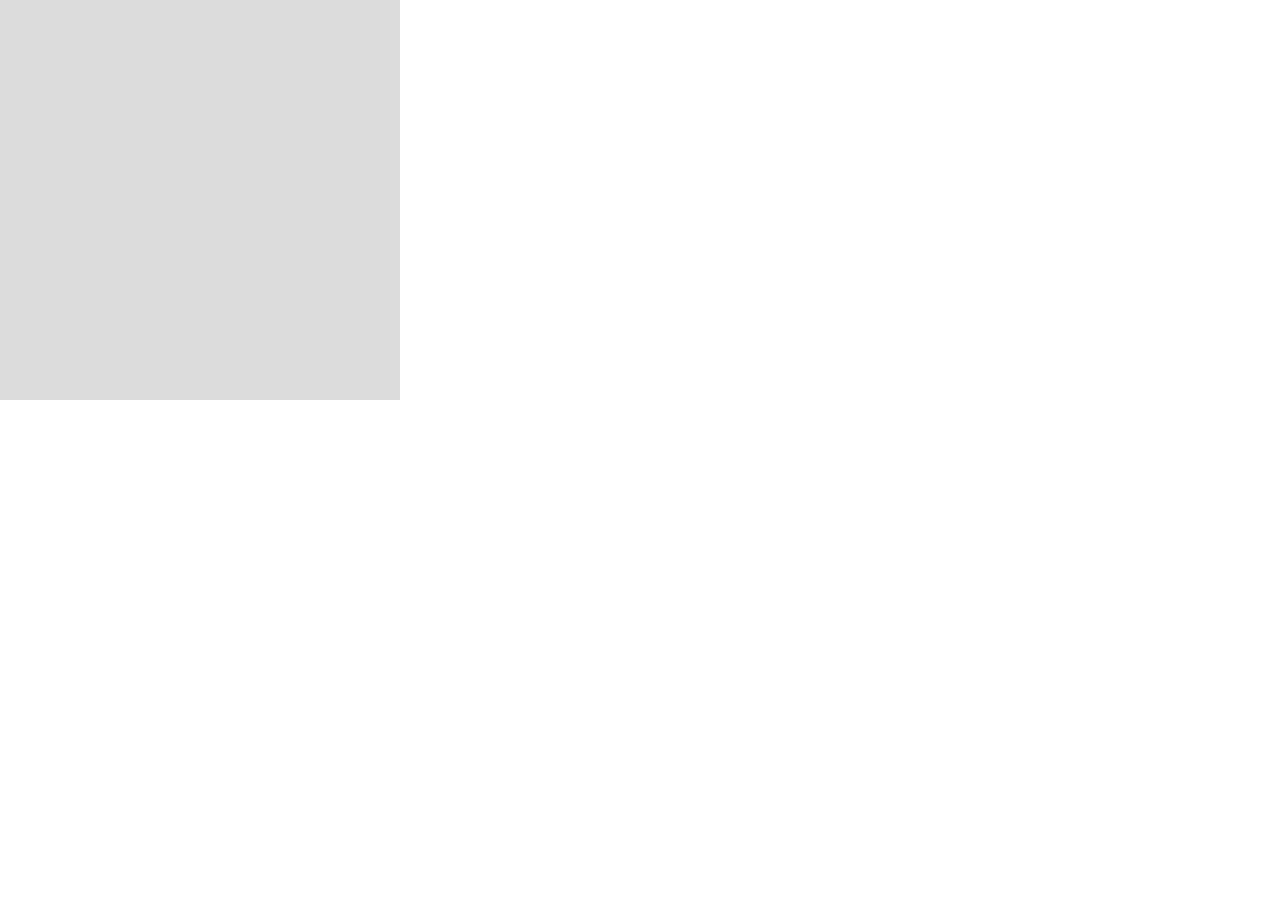
==== Visual-Art/index.html @ 8a0e01f9 "Added the project" ====
<!DOCTYPE html>
<html lang="en">
  <head>
    <meta charset="utf-8" />
    <meta name="viewport" content="width=device-width, initial-scale=1.0">

    <title>Sketch</title>

    <link rel="stylesheet" type="text/css" href="style.css">

    <script src="libraries/p5.min.js"></script>
    <script src="libraries/p5.sound.min.js"></script>
  </head>

  <body>
    <script src="sketch.js"></script>
  </body>
</html>
---- Visual-Art/style.css ----
html, body {
  margin: 0;
  padding: 0;
}

canvas {
  display: block;
}
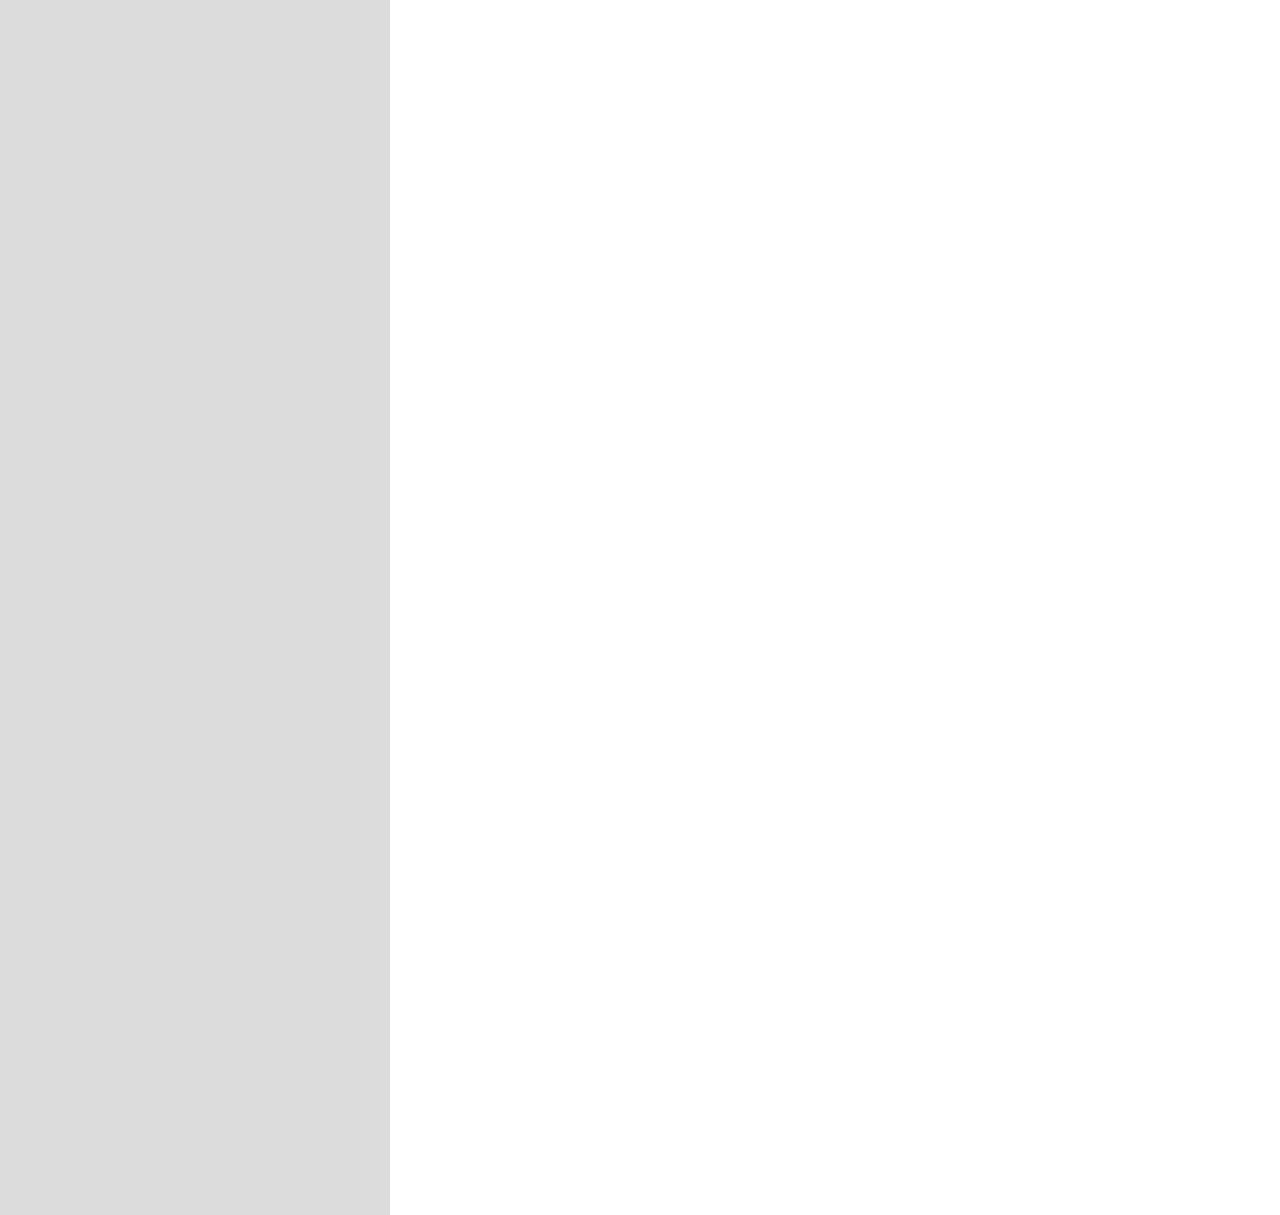
==== commit 9b3c98ef: "CHANGES" ====
--- a/Visual-Art/index.html
+++ b/Visual-Art/index.html
@@ -10,6 +10,7 @@
 
     <script src="libraries/p5.min.js"></script>
     <script src="libraries/p5.sound.min.js"></script>
+    <script src="sketch.js"></script>
   </head>
 
   <body>
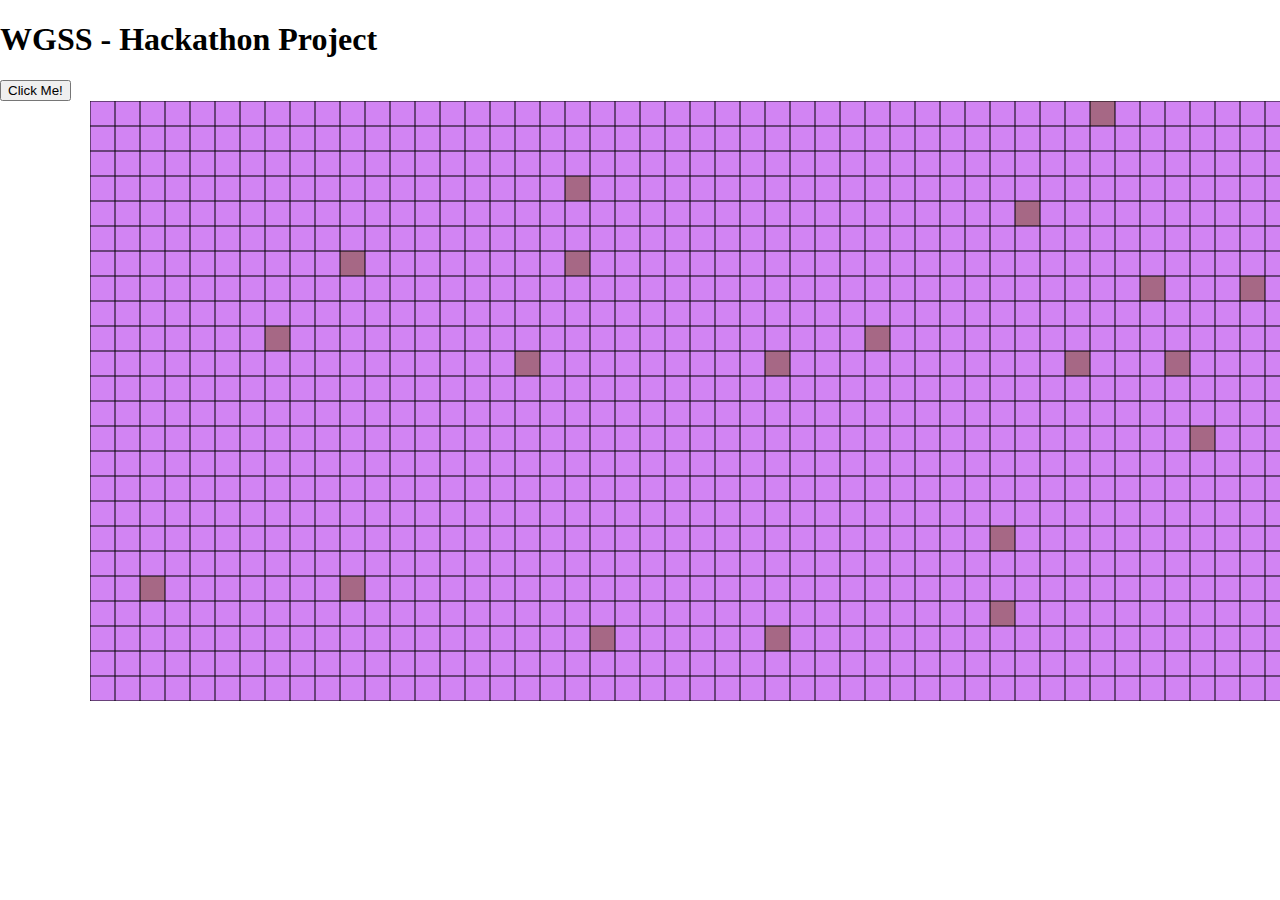
==== commit dd6af69c: "My project" ====
--- a/Visual-Art/index.html
+++ b/Visual-Art/index.html
@@ -14,6 +14,11 @@
   </head>
 
   <body>
-    <script src="sketch.js"></script>
+    
+    <h1>WGSS - Hackathon Project</h1>
+    <button>Click Me!</button>
+    <script>
+
+    </script>
   </body>
 </html>
--- a/Visual-Art/style.css
+++ b/Visual-Art/style.css
@@ -5,4 +5,5 @@
 
 canvas {
   display: block;
+  margin-left: 7%;
 }
